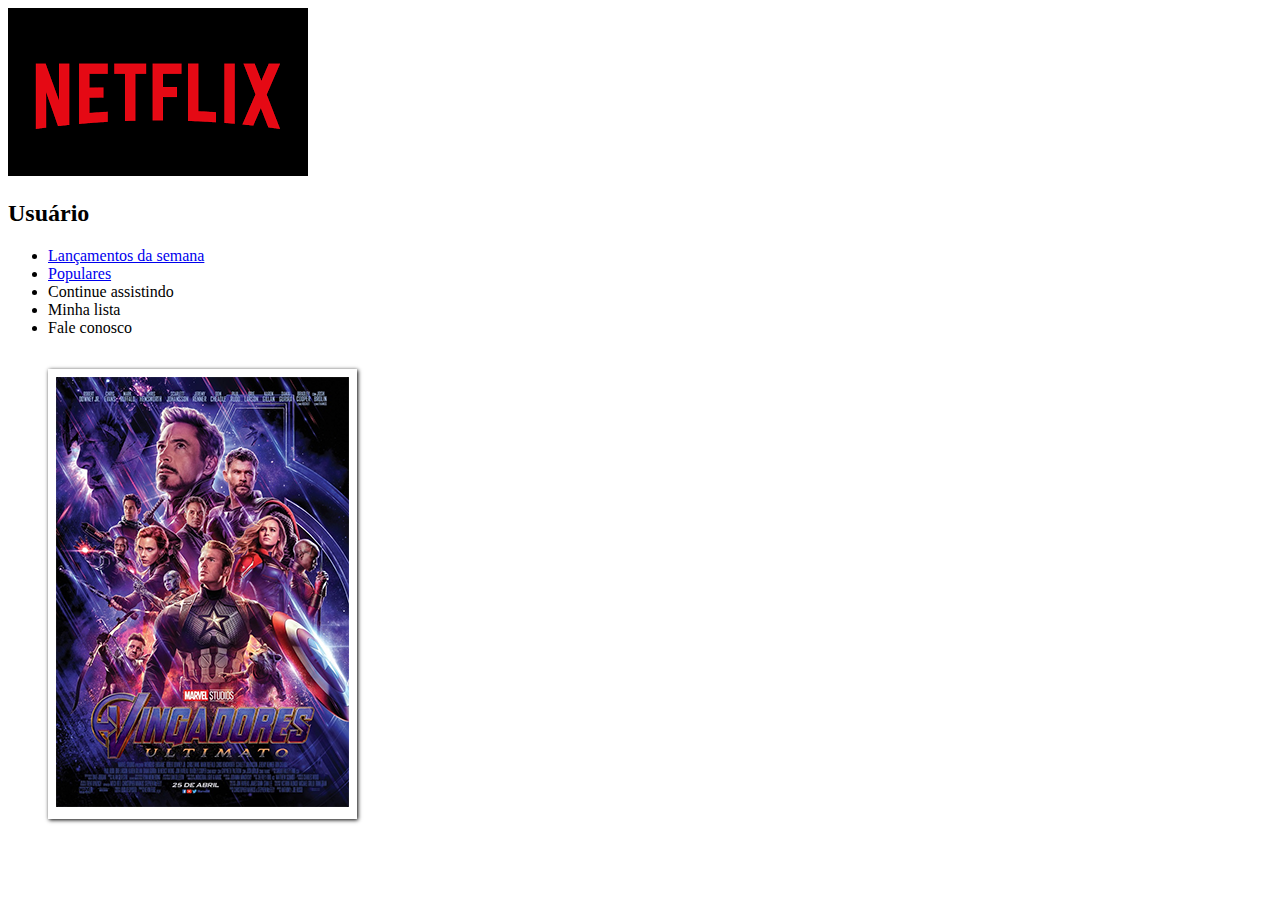
==== aulahtml.html @ 339952f4 "Update aulahtml.html" ====
<!DOCTYPE html>
<html lang="pt-br">
<head>
    <meta charset="UTF-8"/>
    <title>NETFLIX</title>
    <link rel="stylesheet" type="text/css" href="estilo.css"> <!--link de ligação css-->
</head>
<body>
<div id="interface"><!--Divisão da página-->
<header><!--Cabecalho-->
<hgroup><!--Agrupando títulos apenas diferença semântica-->
    <!--<h1>Usuario</h1>-->
</hgroup id="cabecalho">
<img src="imgs/netflix.png" alt="Logo NETFLIX">
</header>

<hgroup>
<nav><!--Menu de navegação--> 
    <h2><b>Usuário</b></h2>
<ul><!--Lista ordenada "ol" e lista não ordenada é 'ul"' e existem tipos de lista ordenada-->
    <!--A tag <a> faz um link-->
    <li><a href="paginacurtindoavida.html">Lançamentos da semana</a></li><!--coda elemento se transforma em um li-->
    <li><a href="paginafilme.html">Populares</a></li>
    <li>Continue assistindo</li>
    <li>Minha lista</li>
    <li>Fale conosco</li>
</ul>
</nav>
</hgroup>
</div>
<figure class="foto-legenda"><!-- Comentário Figura teste a tag dá      significado semantico a imagem. Facilita mecanismos de busca  cada figure delimita um assunto. foto-legenda é uma classe -->
    <img src="imgs/vu.png.png" alt="Logo vingadores teste">
    <figcaption><!-- Comentário dentro do figure se coloca essa tag coloca legenda na imagem onde se pode colocar até textos -->
        <h1>Vingadores</h1>
        <p>Após Thanos eliminar metade das criaturas vivas, os Vingadores têm de lidar com a perda de amigos e entes queridos. Com Tony Stark vagando perdido no espaço sem água e comida, Steve Rogers e Natasha Romanov lideram a resistência contra o titã louco.</p>
    </figcaption>
</figure>
</body>    
</html>
---- estilo.css ----
@charset "UTF-8"
    .tex{
        color: white;
    }    
/*paragrafo*/
    p{
        text-align: justify;
        text-indent: 50px;
    }

    /*fundo site*/
    body{
        background-color: white;
    }

    /*Formatação de imagens com legenda*/
    figure.foto-legenda{
        position: absolute;
        border: 8px solid white;
        box-shadow: 1px 1px 4px black;
    }

    figure.foto-legenda img{
        width: auto;
        height: auto;
    }
    figure.foto-legenda figcaption{
        opacity: 0;
        position: absolute;
        top: 0px;
        background-color: rgba(0, 0,0,.4);
        color: white;
        width: 100%;
        height: 100%;
        padding: 10px;/* Espaço dentro da legenda*/
        box-sizing: border-box;/* utiliza o tamanho da borda*/
        transition: opacity 1s;
    }
    figure.foto-legenda:hover figcaption{
        opacity: 1;
    } /*faz aparecer a legenda quando o mouse pasa o hover deispara uma classe espcifica*/
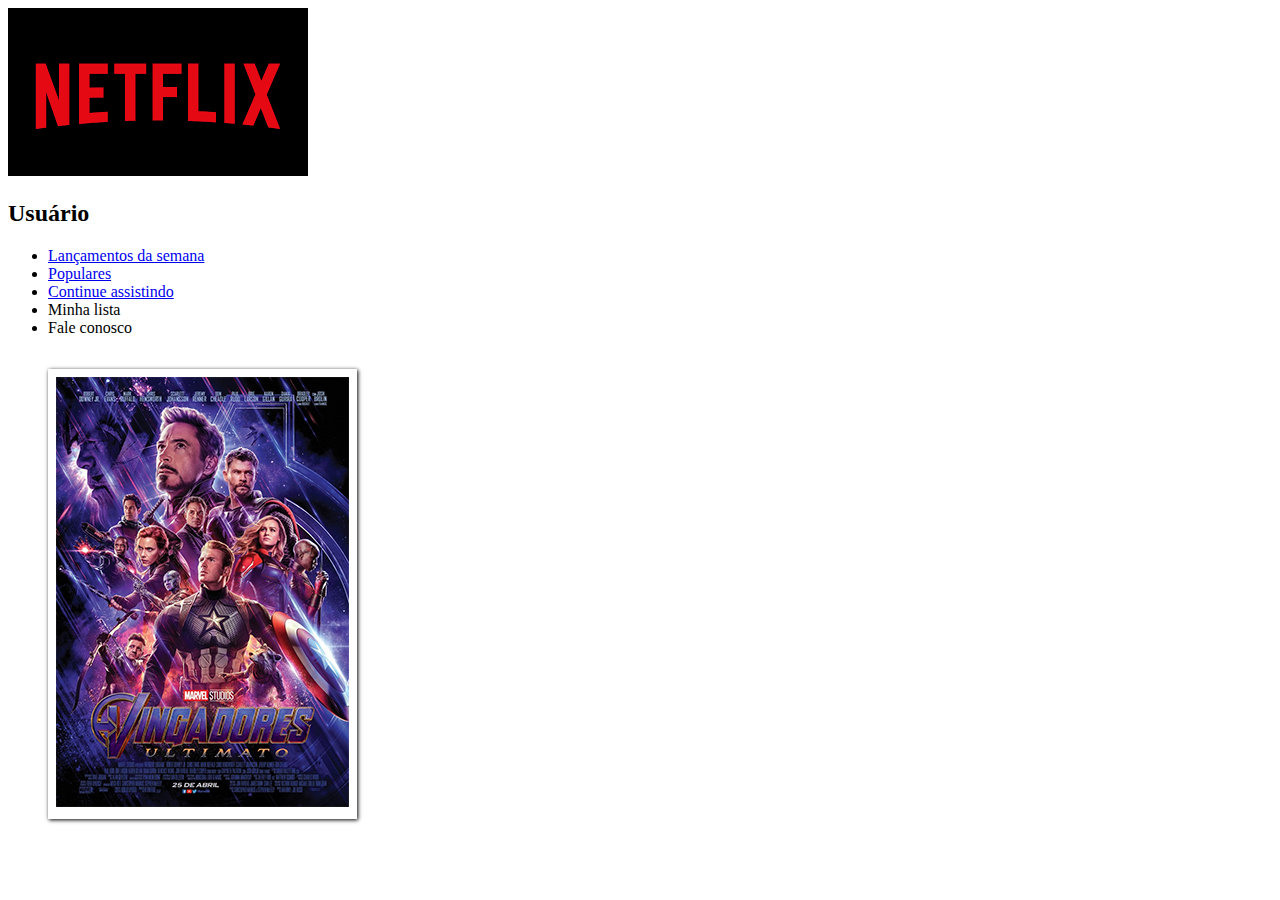
==== commit a0cb376a: "g" ====
--- a/aulahtml.html
+++ b/aulahtml.html
@@ -21,7 +21,7 @@
     <!--A tag <a> faz um link-->
     <li><a href="paginacurtindoavida.html">Lançamentos da semana</a></li><!--coda elemento se transforma em um li-->
     <li><a href="paginafilme.html">Populares</a></li>
-    <li>Continue assistindo</li>
+    <li><a href="paginacurtindoavida.html">Continue assistindo</a></li>
     <li>Minha lista</li>
     <li>Fale conosco</li>
 </ul>
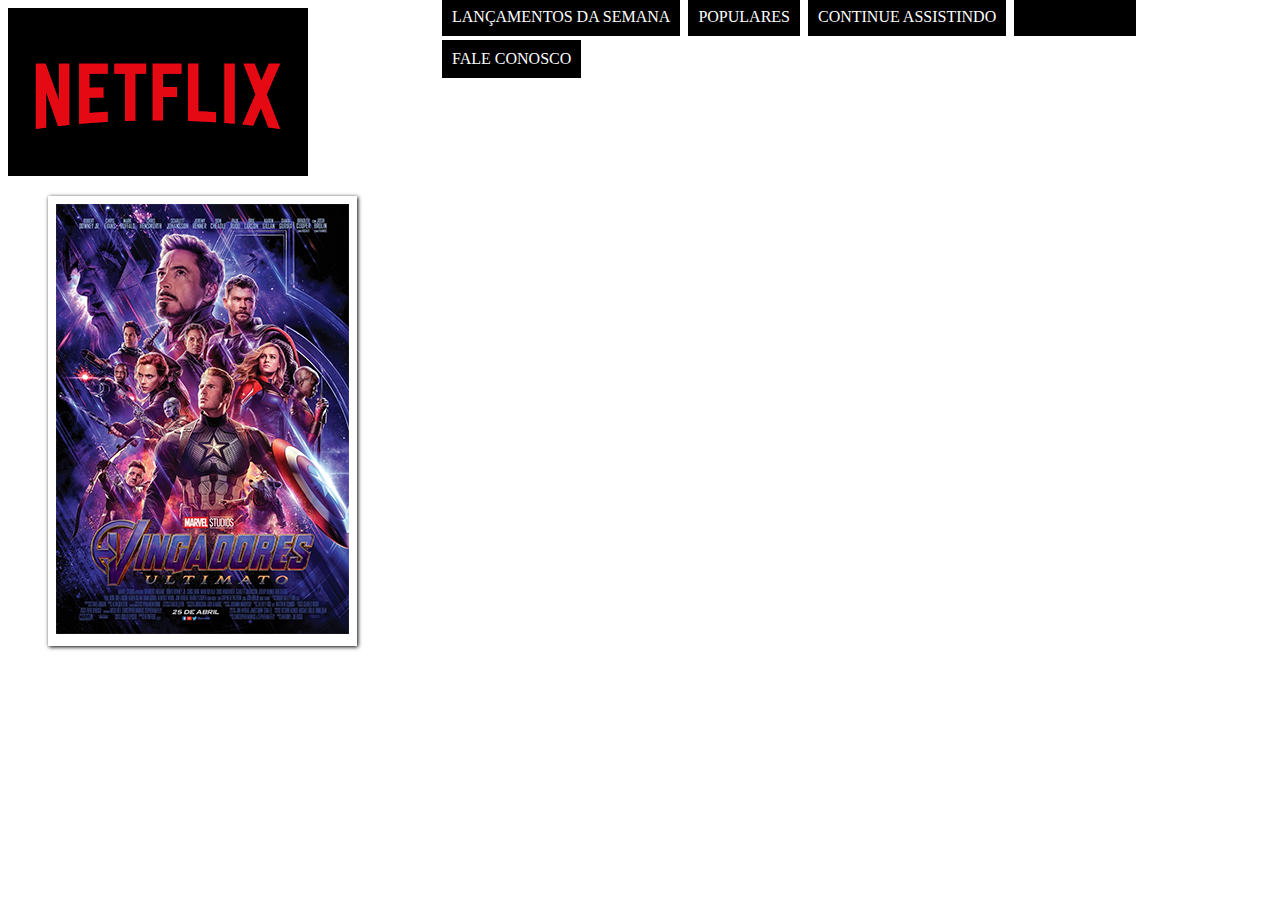
==== commit 92ff90c0: "k" ====
--- a/aulahtml.html
+++ b/aulahtml.html
@@ -15,15 +15,15 @@
 </header>
 
 <hgroup>
-<nav><!--Menu de navegação--> 
-    <h2><b>Usuário</b></h2>
+<nav id="menu"><!--Menu de navegação--> 
+    <h2><b>Menu principal</b></h2>
 <ul><!--Lista ordenada "ol" e lista não ordenada é 'ul"' e existem tipos de lista ordenada-->
     <!--A tag <a> faz um link-->
     <li><a href="paginacurtindoavida.html">Lançamentos da semana</a></li><!--coda elemento se transforma em um li-->
     <li><a href="paginafilme.html">Populares</a></li>
     <li><a href="paginacurtindoavida.html">Continue assistindo</a></li>
     <li>Minha lista</li>
-    <li>Fale conosco</li>
+    <li><a href="faleconosco.html">Fale conosco</a></li>
 </ul>
 </nav>
 </hgroup>
--- a/estilo.css
+++ b/estilo.css
@@ -38,4 +38,43 @@
     }
     figure.foto-legenda:hover figcaption{
         opacity: 1;
-    } /*faz aparecer a legenda quando o mouse pasa o hover deispara uma classe espcifica*/+    } /*faz aparecer a legenda quando o mouse pasa o hover deispara uma classe espcifica*/
+
+    /* Formatação do menu */
+    /* sempre que tiver um id, coloca-se #*/
+    nav#menu{
+        display: block;
+    }
+
+    nav#menu ul{ 
+        list-style: none;
+        text-transform: uppercase;
+        position: absolute;
+        top: -20px;
+        left: 400px;  
+    } 
+
+    nav#menu li{
+        display: inline-block;
+        background-color: black;
+        padding: 10px;
+        margin: 2px;
+        transition: background-color 1s;
+    }
+/* Efeito de passar o mouse */
+    nav#menu li:hover{
+        background-color: #606060;
+    }
+
+    nav#menu h2{
+        display: none;
+    }
+
+    nav#menu a{
+        color: white;
+        text-decoration: none;
+    }
+
+    nav#menu a:hover{
+        color: gray;
+    }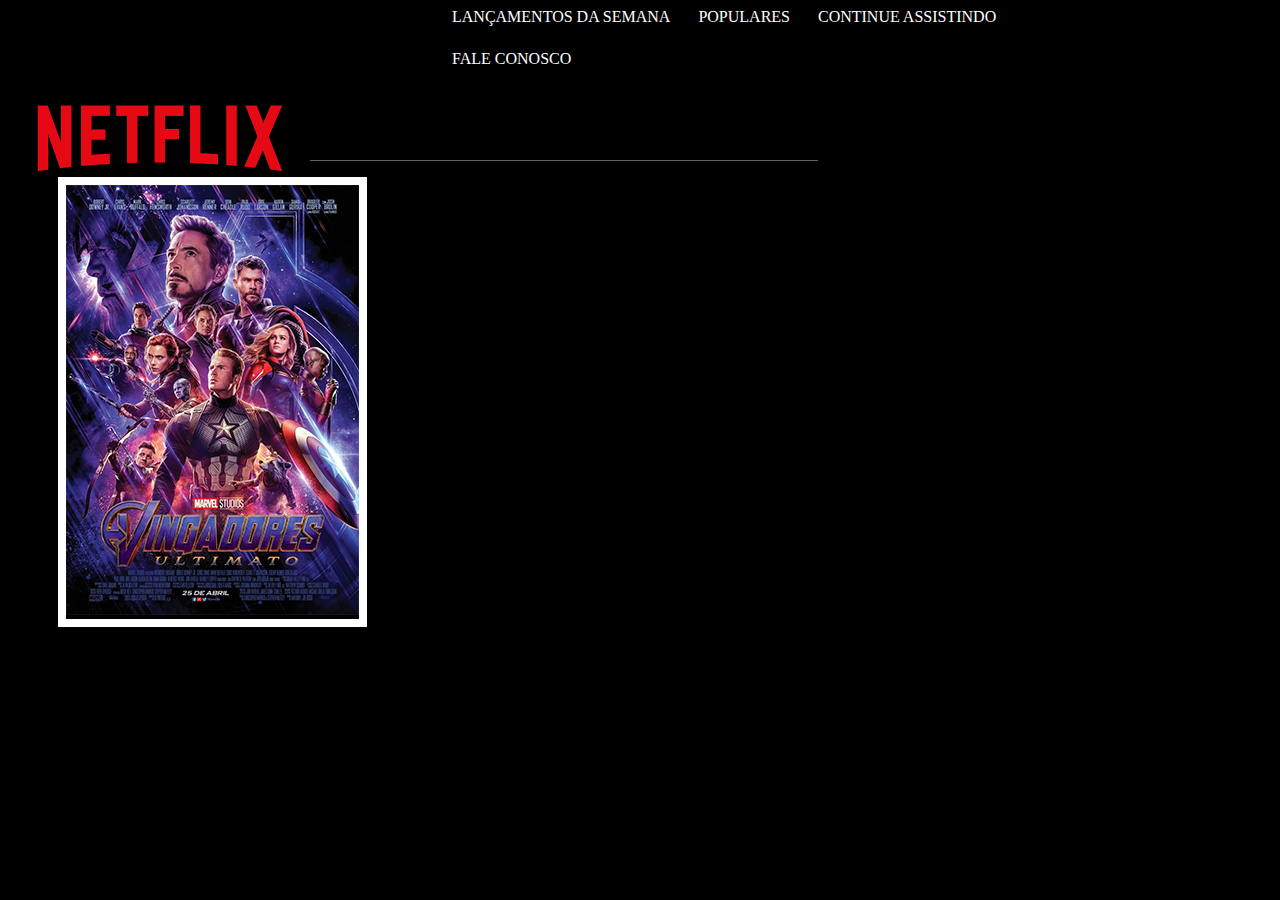
==== commit ded82e10: "j" ====
--- a/aulahtml.html
+++ b/aulahtml.html
@@ -6,12 +6,12 @@
     <link rel="stylesheet" type="text/css" href="estilo.css"> <!--link de ligação css-->
 </head>
 <body>
-<div id="interface"><!--Divisão da página-->
-<header><!--Cabecalho-->
+<div id="interface"><!--Divisão da página serve também para delimitar a interface-->
+<header id="cabecalho"><!--Cabecalho-->
 <hgroup><!--Agrupando títulos apenas diferença semântica-->
     <!--<h1>Usuario</h1>-->
 </hgroup id="cabecalho">
-<img src="imgs/netflix.png" alt="Logo NETFLIX">
+<img id="icone" src="imgs/netflix.png" alt="Logo NETFLIX">
 </header>
 
 <hgroup>
@@ -27,7 +27,7 @@
 </ul>
 </nav>
 </hgroup>
-</div>
+
 <figure class="foto-legenda"><!-- Comentário Figura teste a tag dá      significado semantico a imagem. Facilita mecanismos de busca  cada figure delimita um assunto. foto-legenda é uma classe -->
     <img src="imgs/vu.png.png" alt="Logo vingadores teste">
     <figcaption><!-- Comentário dentro do figure se coloca essa tag coloca legenda na imagem onde se pode colocar até textos -->
@@ -35,5 +35,6 @@
         <p>Após Thanos eliminar metade das criaturas vivas, os Vingadores têm de lidar com a perda de amigos e entes queridos. Com Tony Stark vagando perdido no espaço sem água e comida, Steve Rogers e Natasha Romanov lideram a resistência contra o titã louco.</p>
     </figcaption>
 </figure>
+</div>
 </body>    
 </html>--- a/estilo.css
+++ b/estilo.css
@@ -10,7 +10,12 @@
 
     /*fundo site*/
     body{
-        background-color: white;
+        background-color: black;
+    }
+
+    div#interface{
+        width: 800px;
+        margin: 10px 10px 10px 10px;
     }
 
     /*Formatação de imagens com legenda*/
@@ -77,4 +82,16 @@
 
     nav#menu a:hover{
         color: gray;
+    }
+
+    header#cabecalho img#icone{
+        position: absolute;
+        left: 10px;
+        top: 50px;
+    }
+
+    header#cabecalho{
+        border-bottom: 1px #606060 solid;
+        height: 150px;
+        background: url(imgs/netflix.png)no-repeat 0px 100px;
     }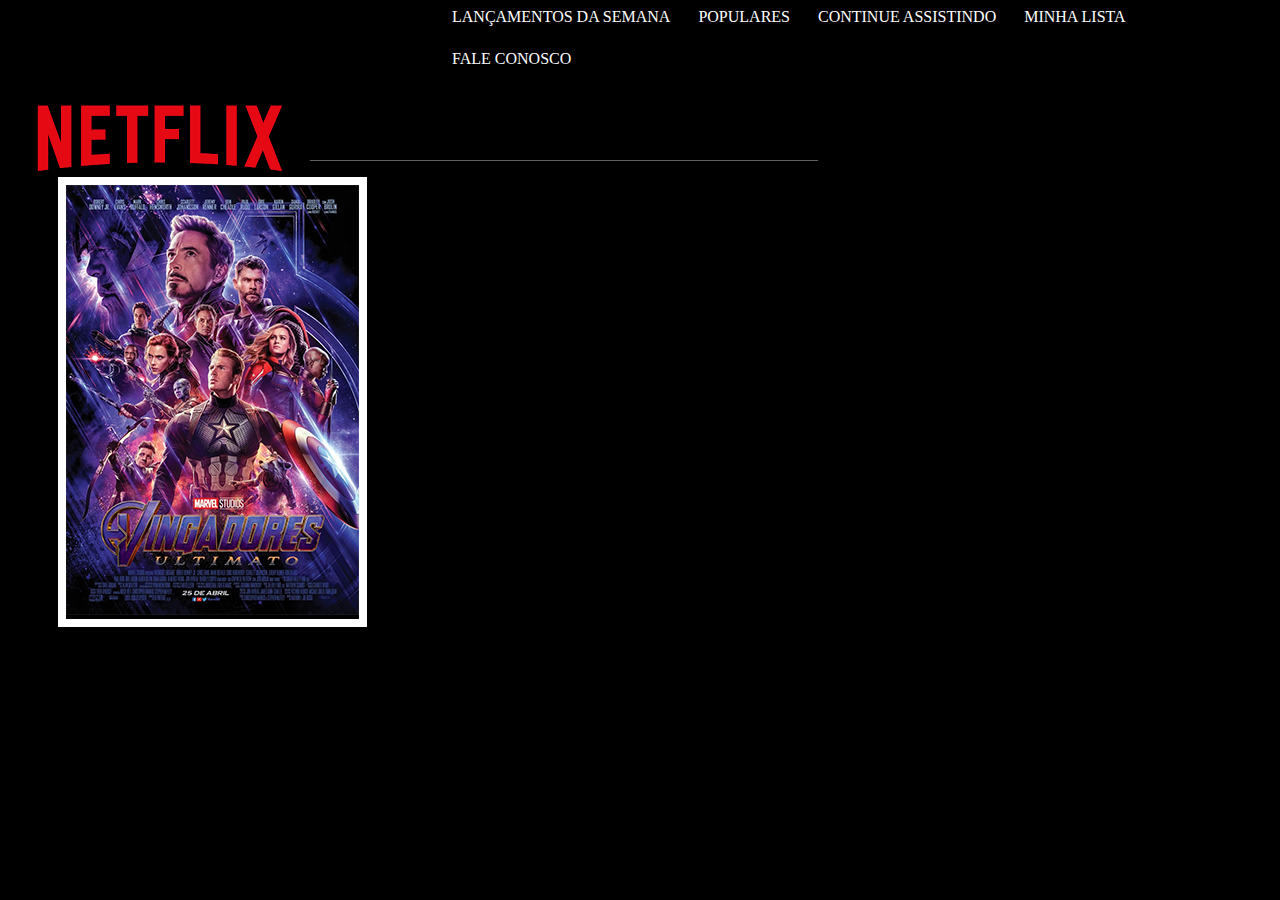
==== commit c9ebd7bd: "fonte" ====
--- a/aulahtml.html
+++ b/aulahtml.html
@@ -22,7 +22,7 @@
     <li><a href="paginacurtindoavida.html">Lançamentos da semana</a></li><!--coda elemento se transforma em um li-->
     <li><a href="paginafilme.html">Populares</a></li>
     <li><a href="paginacurtindoavida.html">Continue assistindo</a></li>
-    <li>Minha lista</li>
+    <li><a>Minha lista</a></li>
     <li><a href="faleconosco.html">Fale conosco</a></li>
 </ul>
 </nav>
--- a/estilo.css
+++ b/estilo.css
@@ -1,4 +1,8 @@
 @charset "UTF-8"
+@font-face{
+    font-family: Arial, Helvetica, sans-serif;
+    src: url();
+}
     .tex{
         color: white;
     }    
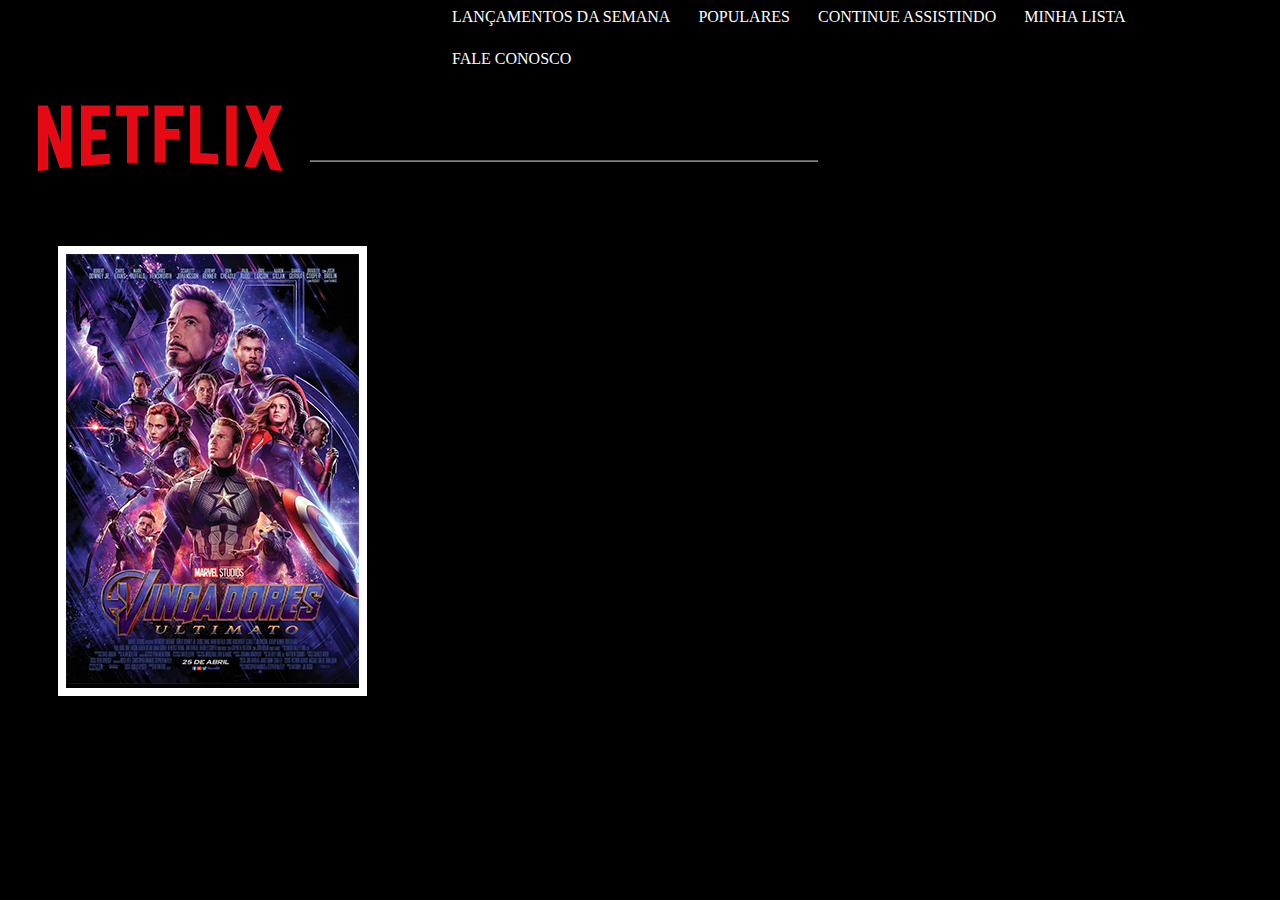
==== commit 464a2173: "j" ====
--- a/aulahtml.html
+++ b/aulahtml.html
@@ -14,6 +14,15 @@
 <img id="icone" src="imgs/netflix.png" alt="Logo NETFLIX">
 </header>
 
+<section id="corpo"><!--  -->
+
+</section>
+<aside id="lateral">
+
+</aside>
+<footer id="rodape">
+    <p>Copyrigth &copy; 2020 - by Tiago Costa <br/>   <a href="http://www.facebook.com/tico.costa.372/" target="_blank">facebook</a> | <a href="https://twitter.com/TicoKazuya"target="_blank">Twitter</a> </p>
+</footer>
 <hgroup>
 <nav id="menu"><!--Menu de navegação--> 
     <h2><b>Menu principal</b></h2>
--- a/estilo.css
+++ b/estilo.css
@@ -98,4 +98,26 @@
         border-bottom: 1px #606060 solid;
         height: 150px;
         background: url(imgs/netflix.png)no-repeat 0px 100px;
+    }
+
+    section#corpo {
+        display: block;
+        width: 500px;
+        float: left;
+        border-right: 1px solid gray;
+    }
+
+    aside#lateral{
+        display: block;
+        width: 350px;
+        float: right;
+    }
+
+    footer#rodape{/** #= identificação**/
+        clear: both;
+        border-top: 1px solid gray;
+    }
+
+    footer#rodape{
+        text-align: center;
     }